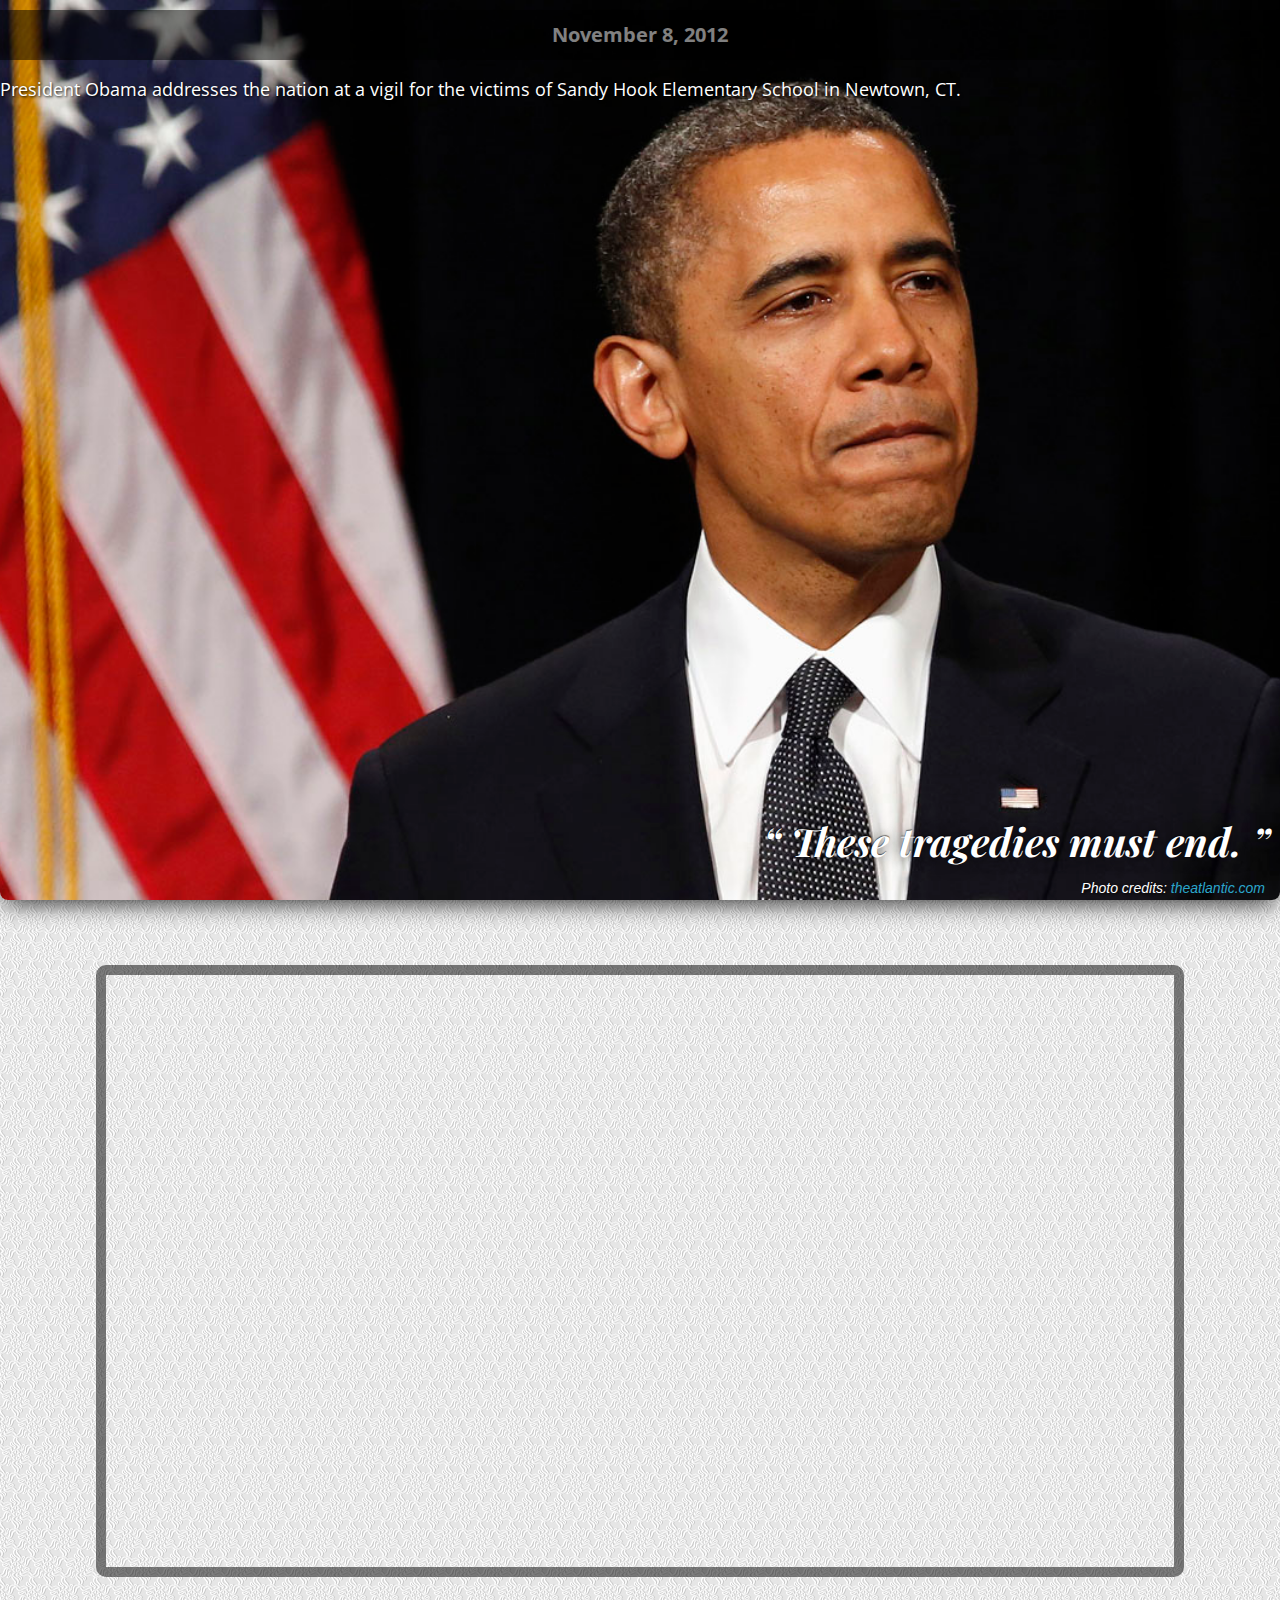
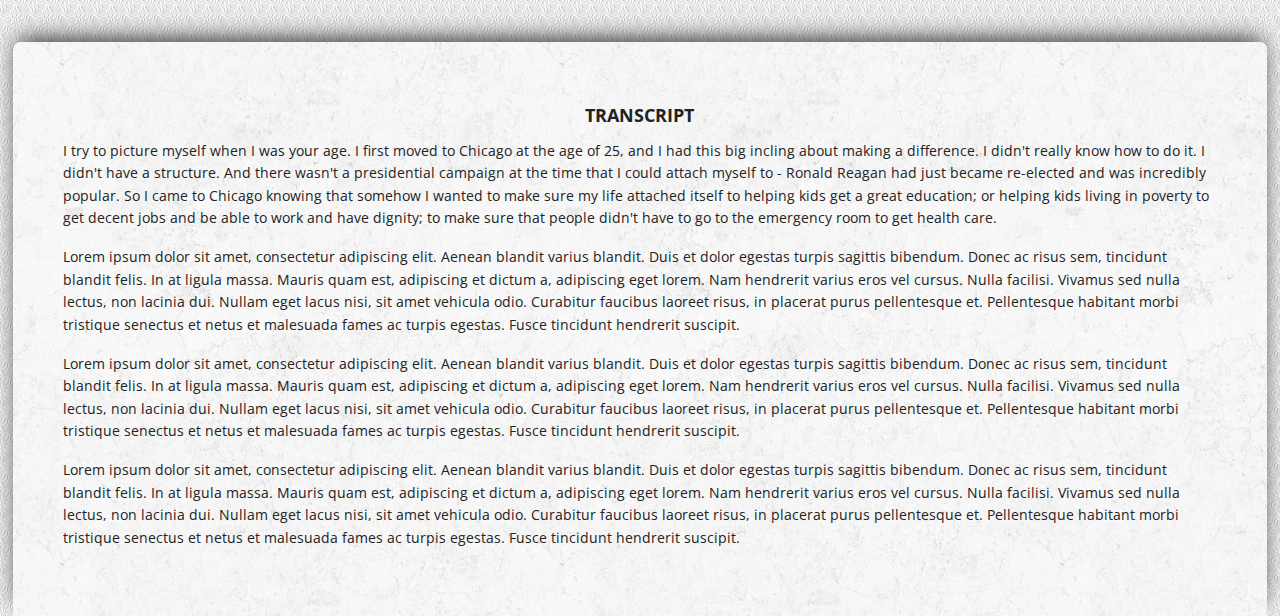
==== index2.html @ 3c72f205 "Initial commit" ====
<html lang="en">
	<head>
		<meta charset="utf-8">
		<title>Barack Obama's Most Famous Quotes and Speeches</title>
		<script src="http://ajax.googleapis.com/ajax/libs/jquery/1.8.3/jquery.min.js"></script>
		<link rel="stylesheet" href="css/foundation.grid.css">
		<link rel="stylesheet" href="css/foundation.grid.min.css">
		<link rel="stylesheet" href="css/style2.css">
		<script src="js/jquery.fitvids.js"></script>
		<script>
		  $(document).ready(function(){
		    $(".speechVideo").fitVids();
		  });
		</script>
		<link href='http://fonts.googleapis.com/css?family=Playfair+Display:400,700,400italic,700italic' rel='stylesheet' type='text/css'>
		<link href='http://fonts.googleapis.com/css?family=Open+Sans+Condensed:300,700' rel='stylesheet' type='text/css'>
	</head>
	<body>
		<div class="top bottomShadow bottomRounded">
			<div class="ribbon">
				<header>November 8, 2012</header>
			</div>
			<div class="quote">	
				<q>
					These tragedies must end.
				</q>
			</div>
			<div class="empty">			
				<div class="caption">
					President Obama addresses the nation at a vigil for the victims of Sandy Hook Elementary School in Newtown, CT.
				</div>
			</div>
			<footer>
				<cite>Photo credits: 
					<a href="http://cdn.theatlantic.com/static/infocus/newtown121712/n17_RTR3BNW5.jpg">theatlantic.com</a>
				</cite>
			</footer>
		</div>
		<div class="speechVideo">
					<iframe width="560" height="315" src="http://www.youtube.com/embed/grzFA15iSj4" frameborder="0" allowfullscreen></iframe>
		</div>	
		<div class="transcript topRounded topShadow">
			<h1>Transcript</h1>
			<p>I try to picture myself when I was your age. I first moved to Chicago at the age of 25, and I had this big incling about making a difference. I didn't really know how to do it. I didn't have a structure. And there wasn't a presidential campaign at the time that I could attach myself to - Ronald Reagan had just became re-elected and was incredibly popular. So I came to Chicago knowing that somehow I wanted to make sure my life attached itself to helping kids get a great education; or helping kids living in poverty to get decent jobs and be able to work and have dignity; to make sure that people didn't have to go to the emergency room to get health care. </p>
			<p>Lorem ipsum dolor sit amet, consectetur adipiscing elit. Aenean blandit varius blandit. Duis et dolor egestas turpis sagittis bibendum. Donec ac risus sem, tincidunt blandit felis. In at ligula massa. Mauris quam est, adipiscing et dictum a, adipiscing eget lorem. Nam hendrerit varius eros vel cursus. Nulla facilisi. Vivamus sed nulla lectus, non lacinia dui. Nullam eget lacus nisi, sit amet vehicula odio. Curabitur faucibus laoreet risus, in placerat purus pellentesque et. Pellentesque habitant morbi tristique senectus et netus et malesuada fames ac turpis egestas. Fusce tincidunt hendrerit suscipit.</p>
			<p>Lorem ipsum dolor sit amet, consectetur adipiscing elit. Aenean blandit varius blandit. Duis et dolor egestas turpis sagittis bibendum. Donec ac risus sem, tincidunt blandit felis. In at ligula massa. Mauris quam est, adipiscing et dictum a, adipiscing eget lorem. Nam hendrerit varius eros vel cursus. Nulla facilisi. Vivamus sed nulla lectus, non lacinia dui. Nullam eget lacus nisi, sit amet vehicula odio. Curabitur faucibus laoreet risus, in placerat purus pellentesque et. Pellentesque habitant morbi tristique senectus et netus et malesuada fames ac turpis egestas. Fusce tincidunt hendrerit suscipit.</p>
			<p>Lorem ipsum dolor sit amet, consectetur adipiscing elit. Aenean blandit varius blandit. Duis et dolor egestas turpis sagittis bibendum. Donec ac risus sem, tincidunt blandit felis. In at ligula massa. Mauris quam est, adipiscing et dictum a, adipiscing eget lorem. Nam hendrerit varius eros vel cursus. Nulla facilisi. Vivamus sed nulla lectus, non lacinia dui. Nullam eget lacus nisi, sit amet vehicula odio. Curabitur faucibus laoreet risus, in placerat purus pellentesque et. Pellentesque habitant morbi tristique senectus et netus et malesuada fames ac turpis egestas. Fusce tincidunt hendrerit suscipit.</p>
		</div>
	</body>
</html>
---- css/style2.css ----
body {
	position: relative;
	margin: 0 auto 0 auto;
	font-family: Helvetica, Arial, sans-serif;
	font-size: 16px;
	background: url(../images/light_grey_floral_motif.png) repeat;
}

.top {
	background: url(../images/ObamaNewtown.jpg) no-repeat;
	background-position: center;
	width: 100%;
	height: 100%;
	-webkit-background-size: cover;
	moz background size: cover;
	o background size: cover;
	background-size: cover;
	position: relative;
	overflow: hidden;
	color: white;
	text-shadow: black 0.1em 0.1em 0.2em;
	z-index: -99;
}

.gradient-bg {
	background: -moz-linear-gradient(top, rgba(0,0,0,0) 32%, rgba(46,46,46,0) 76%, rgba(71,71,71,0.5) 100%); /* FF3.6+ */
	background: -webkit-gradient(linear, left top, left bottom, color-stop(32%,rgba(0,0,0,0)), color-stop(76%,rgba(46,46,46,0)), color-stop(100%,rgba(71,71,71,0.5))); /* Chrome,Safari4+ */
	background: -webkit-linear-gradient(top, rgba(0,0,0,0) 32%,rgba(46,46,46,0) 76%,rgba(71,71,71,0.5) 100%); /* Chrome10+,Safari5.1+ */
	background: -o-linear-gradient(top, rgba(0,0,0,0) 32%,rgba(46,46,46,0) 76%,rgba(71,71,71,0.5) 100%); /* Opera 11.10+ */
	background: -ms-linear-gradient(top, rgba(0,0,0,0) 32%,rgba(46,46,46,0) 76%,rgba(71,71,71,0.5) 100%); /* IE10+ */
	background: linear-gradient(to bottom, rgba(0,0,0,0) 32%,rgba(46,46,46,0) 76%,rgba(71,71,71,0.5) 100%); /* W3C */
	filter: progid:DXImageTransform.Microsoft.gradient( startColorstr='#00000000', endColorstr='#80474747',GradientType=0 ); /* IE6-9 */
	background-position: center;
	width: 100%;
	height: 100%;
	-webkit-background-size: cover;
	moz background size: cover;
	o background size: cover;
	background-size: cover;
	position: relative;
	overflow: hidden;
}

.bottomShadow {
	-webkit-box-shadow: 0 8px 25px -5px #2c2c2c;
	-moz-box-shadow: 0 8px 25px -5px #2c2c2c;
	box-shadow: 0 8px 25px -5px #2c2c2c;
}

.bottomRounded {
	-moz-border-radius: 0 0 8px 8px;
	-webkit-border-radius: 0 0 8px 8px;
	border-radius: 0 0 8px 8px; /* future proofing */
}

header {
	display: text;
	cursor: text;
	padding: 15px;
	margin: 10px 0 0 0;
	background-color: black;
		opacity: .5;
	text-align: center;
	font-family: 'Open Sans Condensed', sans-serif;
	font-weight: bold;
	font-size: 20px;
}

.quote {
	position: absolute;
	display: text;
	cursor: text;
	text-align: right;
	font-size: 2.8em;
	margin: 20px 10px 35px 0;
	font-family: 'Playfair Display', serif;
	font-style: italic;
	font-weight: bold;
	bottom: 0;
	right: 0;
	color: white;
	min-width: 205px;
	clear: both;
	line-height: 1.2;
	text-shadow: 0 0 15px rgba(0, 0, 0, 0.6),0 -1px 1px rgba(0, 0, 0, 0.6);
	text-rendering: optimizelegibility;
}

/*
.quote {
	display: block;
	text-align: right;
	font-size: 2.8em;
	margin: 0 100px 10px; 0;
	font-family: 'Playfair Display', serif;
	font-style: italic;
	font-weight: bold;
	padding-top: 150px;
	color: #333333;
	text-shadow: #f3f3f3 0.05em 0.05em 0.2em;
	min-width: 205px;
	clear: both;
}

.empty {
	display: block;
	clear: both;
	margin-top: 20px;
	z-index: -1;
}
*/

.caption {
	display: block;
	cursor: text
	position: relative;
	margin: 20px 5px 35px 0;
	font-family: 'Open Sans Condensed', sans-serif;
	font-size: 18px;
	bottom: 0;
	right: 0;
	clear: both;
}

cite {
	font-family: Helvetica, Arial, sans-serif;
	font-size: 14px;
	font-weight: normal;
	direction: ltr;
	display: block;
	position: absolute;
	right: 0;
	bottom: 0;
	margin: 10 15px 5px 0;
}

cite a {
	text-decoration: none;
	text-shadow: none;
	color: #2BA6CB;
}

cite a:hover{
	text-decoration: underline;
	text-shadow: none;
}

.speechVideo {
	width: 85%;
	margin: 0 auto;
	padding: 65px 0;
}

.speechVideo iframe {
    border: 10px solid rgb(0, 0, 0);
    border: 10px solid rgba(0, 0, 0, .5);
    -webkit-background-clip: padding-box; /* for Safari */
    background-clip: padding-box; /* for IE9+, Firefox 4+, Opera, Chrome */
    border-radius: 10px;
    vertical-align: middle;
}

.topRounded {
	-moz-border-radius: 8px 8px 0 0;
	-webkit-border-radius: 8px 8px 0 0;
	border-radius: 8px 8px 0 0; /* future proofing */
}

.topShadow {
	-webkit-box-shadow: 0 -8px 25px -5px #2c2c2c;
	-moz-box-shadow: 0 -8px 25px -5px #2c2c2c;
	box-shadow: 0 -8px 25px -5px #2c2c2c;
}

.transcript {
	font-family: 'Open Sans Condensed', sans-serif;
	text-align: left;
	margin: 0 auto;
	padding: 50px;
	background: url(../images/rockywall.png) repeat;
	width: 98%;
}

.transcript h1 {
	font-size: 18px;
	text-align: center;
	font-family: 'Open Sans Condensed', sans-serif;
	text-transform: uppercase;
}
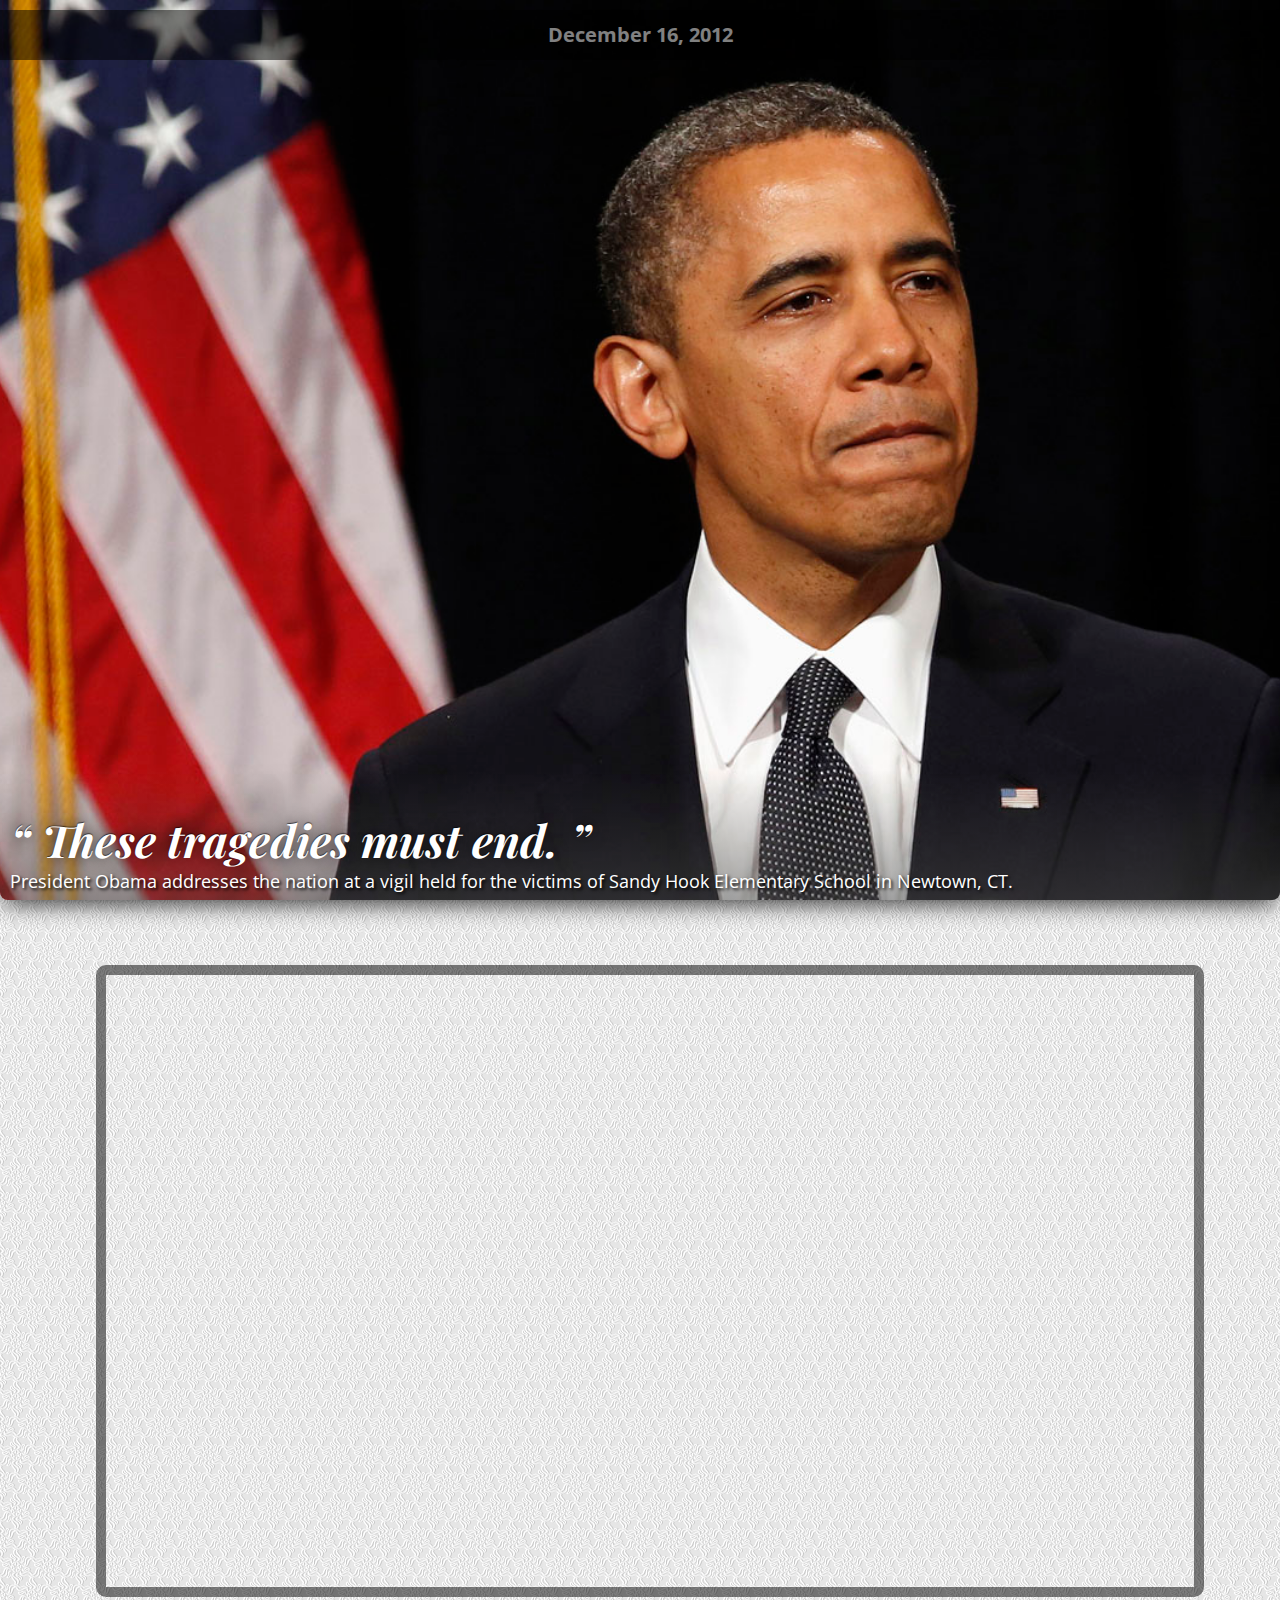
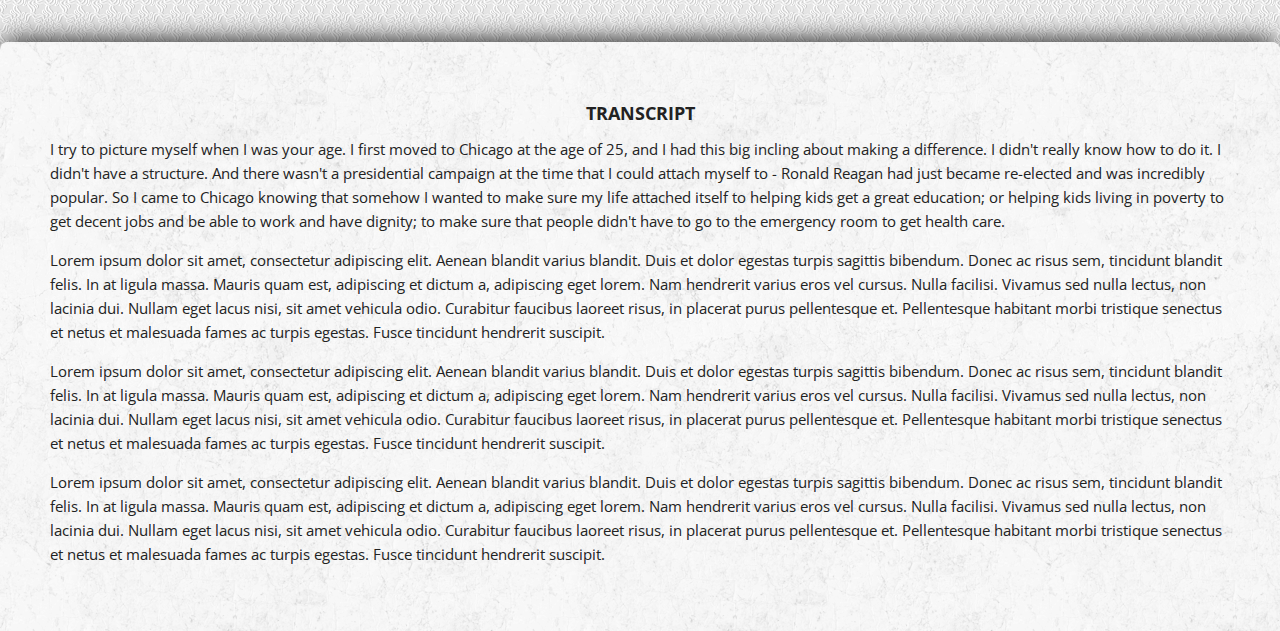
==== commit 339e97fa: "Updated index2 and style2" ====
--- a/index2.html
+++ b/index2.html
@@ -3,9 +3,8 @@
 		<meta charset="utf-8">
 		<title>Barack Obama's Most Famous Quotes and Speeches</title>
 		<script src="http://ajax.googleapis.com/ajax/libs/jquery/1.8.3/jquery.min.js"></script>
-		<link rel="stylesheet" href="css/foundation.grid.css">
-		<link rel="stylesheet" href="css/foundation.grid.min.css">
 		<link rel="stylesheet" href="css/style2.css">
+		<link rel="stylesheet" href="css/animate-custom.css">
 		<script src="js/jquery.fitvids.js"></script>
 		<script>
 		  $(document).ready(function(){
@@ -17,26 +16,22 @@
 	</head>
 	<body>
 		<div class="top bottomShadow bottomRounded">
+			<div class="gradient-bg bottomRounded"></div>
 			<div class="ribbon">
-				<header>November 8, 2012</header>
+					<header>December 16, 2012</header>
 			</div>
-			<div class="quote">	
-				<q>
-					These tragedies must end.
-				</q>
-			</div>
-			<div class="empty">			
+			<div class="container clearfix">
+				<div class="quote clearfix">	
+					<q>
+						These tragedies must end.
+					</q>
+				</div>
 				<div class="caption">
-					President Obama addresses the nation at a vigil for the victims of Sandy Hook Elementary School in Newtown, CT.
+						President Obama addresses the nation at a vigil held for the victims of Sandy Hook Elementary School in Newtown, CT.
 				</div>
 			</div>
-			<footer>
-				<cite>Photo credits: 
-					<a href="http://cdn.theatlantic.com/static/infocus/newtown121712/n17_RTR3BNW5.jpg">theatlantic.com</a>
-				</cite>
-			</footer>
 		</div>
-		<div class="speechVideo">
+		<div class="speechVideo clearfix">
 					<iframe width="560" height="315" src="http://www.youtube.com/embed/grzFA15iSj4" frameborder="0" allowfullscreen></iframe>
 		</div>	
 		<div class="transcript topRounded topShadow">
--- a/css/style2.css
+++ b/css/style2.css
@@ -4,6 +4,47 @@
 	font-family: Helvetica, Arial, sans-serif;
 	font-size: 16px;
 	background: url(../images/light_grey_floral_motif.png) repeat;
+	word-wrap: break-word;
+	line-height: 1;
+	font-weight: normal;
+	font-style: normal;
+	color: #222222;
+	text-rednering: optimizelegibility;
+	-webkit-font-smoothing: antialiased;
+}
+
+p a, p a:visited { 
+	line-height: inherit; 
+}
+
+p { 
+	font-family: inherit; 
+	font-weight: normal; 
+	font-size: 15px; 
+	line-height: 1.6; 
+}
+
+
+a { 
+	color: #2ba6cb; 
+	text-decoration: none; 
+	line-height: inherit; 
+}
+
+a:hover { 
+	color: #2795b6; 
+}
+
+a:focus { 
+	color: #2795b6; 
+}
+
+.clearfix:after {
+   content: " ";
+   visibility: hidden;
+   display: block;
+   height: 0;
+   clear: both;
 }
 
 .top {
@@ -22,6 +63,7 @@
 	z-index: -99;
 }
 
+
 .gradient-bg {
 	background: -moz-linear-gradient(top, rgba(0,0,0,0) 32%, rgba(46,46,46,0) 76%, rgba(71,71,71,0.5) 100%); /* FF3.6+ */
 	background: -webkit-gradient(linear, left top, left bottom, color-stop(32%,rgba(0,0,0,0)), color-stop(76%,rgba(46,46,46,0)), color-stop(100%,rgba(71,71,71,0.5))); /* Chrome,Safari4+ */
@@ -31,13 +73,15 @@
 	background: linear-gradient(to bottom, rgba(0,0,0,0) 32%,rgba(46,46,46,0) 76%,rgba(71,71,71,0.5) 100%); /* W3C */
 	filter: progid:DXImageTransform.Microsoft.gradient( startColorstr='#00000000', endColorstr='#80474747',GradientType=0 ); /* IE6-9 */
 	background-position: center;
-	width: 100%;
-	height: 100%;
 	-webkit-background-size: cover;
 	moz background size: cover;
 	o background size: cover;
 	background-size: cover;
-	position: relative;
+	position: absolute;
+	bottom: 0;
+	left: 0;
+	width: 100%;
+	height: 60%;
 	overflow: hidden;
 }
 
@@ -66,86 +110,44 @@
 	font-size: 20px;
 }
 
+.container {
+	position: absolute;
+	bottom: 0;
+	clear: none;
+	padding: 0 0 10px 10px;
+}
+
 .quote {
-	position: absolute;
-	display: text;
+	position: relative;
+	display: block;
+	float: left;
+	clear: both;
+	color: white;
 	cursor: text;
 	text-align: right;
 	font-size: 2.8em;
-	margin: 20px 10px 35px 0;
 	font-family: 'Playfair Display', serif;
 	font-style: italic;
 	font-weight: bold;
-	bottom: 0;
-	right: 0;
-	color: white;
 	min-width: 205px;
-	clear: both;
 	line-height: 1.2;
 	text-shadow: 0 0 15px rgba(0, 0, 0, 0.6),0 -1px 1px rgba(0, 0, 0, 0.6);
-	text-rendering: optimizelegibility;
 }
-
-/*
-.quote {
-	display: block;
-	text-align: right;
-	font-size: 2.8em;
-	margin: 0 100px 10px; 0;
-	font-family: 'Playfair Display', serif;
-	font-style: italic;
-	font-weight: bold;
-	padding-top: 150px;
-	color: #333333;
-	text-shadow: #f3f3f3 0.05em 0.05em 0.2em;
-	min-width: 205px;
-	clear: both;
-}
-
-.empty {
-	display: block;
-	clear: both;
-	margin-top: 20px;
-	z-index: -1;
-}
-*/
 
 .caption {
 	display: block;
-	cursor: text
+	cursor: text;
 	position: relative;
-	margin: 20px 5px 35px 0;
 	font-family: 'Open Sans Condensed', sans-serif;
 	font-size: 18px;
-	bottom: 0;
-	right: 0;
+	float: left;
 	clear: both;
-}
-
-cite {
-	font-family: Helvetica, Arial, sans-serif;
-	font-size: 14px;
-	font-weight: normal;
-	direction: ltr;
-	display: block;
-	position: absolute;
-	right: 0;
-	bottom: 0;
-	margin: 10 15px 5px 0;
-}
-
-cite a {
-	text-decoration: none;
-	text-shadow: none;
-	color: #2BA6CB;
-}
-
-cite a:hover{
-	text-decoration: underline;
-	text-shadow: none;
+	padding: 5px 0 0 0;
 }
 
 .speechVideo {
+	display: block;
+	position: relative;
 	width: 85%;
 	margin: 0 auto;
 	padding: 65px 0;
@@ -157,7 +159,6 @@
     -webkit-background-clip: padding-box; /* for Safari */
     background-clip: padding-box; /* for IE9+, Firefox 4+, Opera, Chrome */
     border-radius: 10px;
-    vertical-align: middle;
 }
 
 .topRounded {
@@ -173,12 +174,13 @@
 }
 
 .transcript {
+	display: block;
+	position: relative;
 	font-family: 'Open Sans Condensed', sans-serif;
 	text-align: left;
 	margin: 0 auto;
 	padding: 50px;
 	background: url(../images/rockywall.png) repeat;
-	width: 98%;
 }
 
 .transcript h1 {
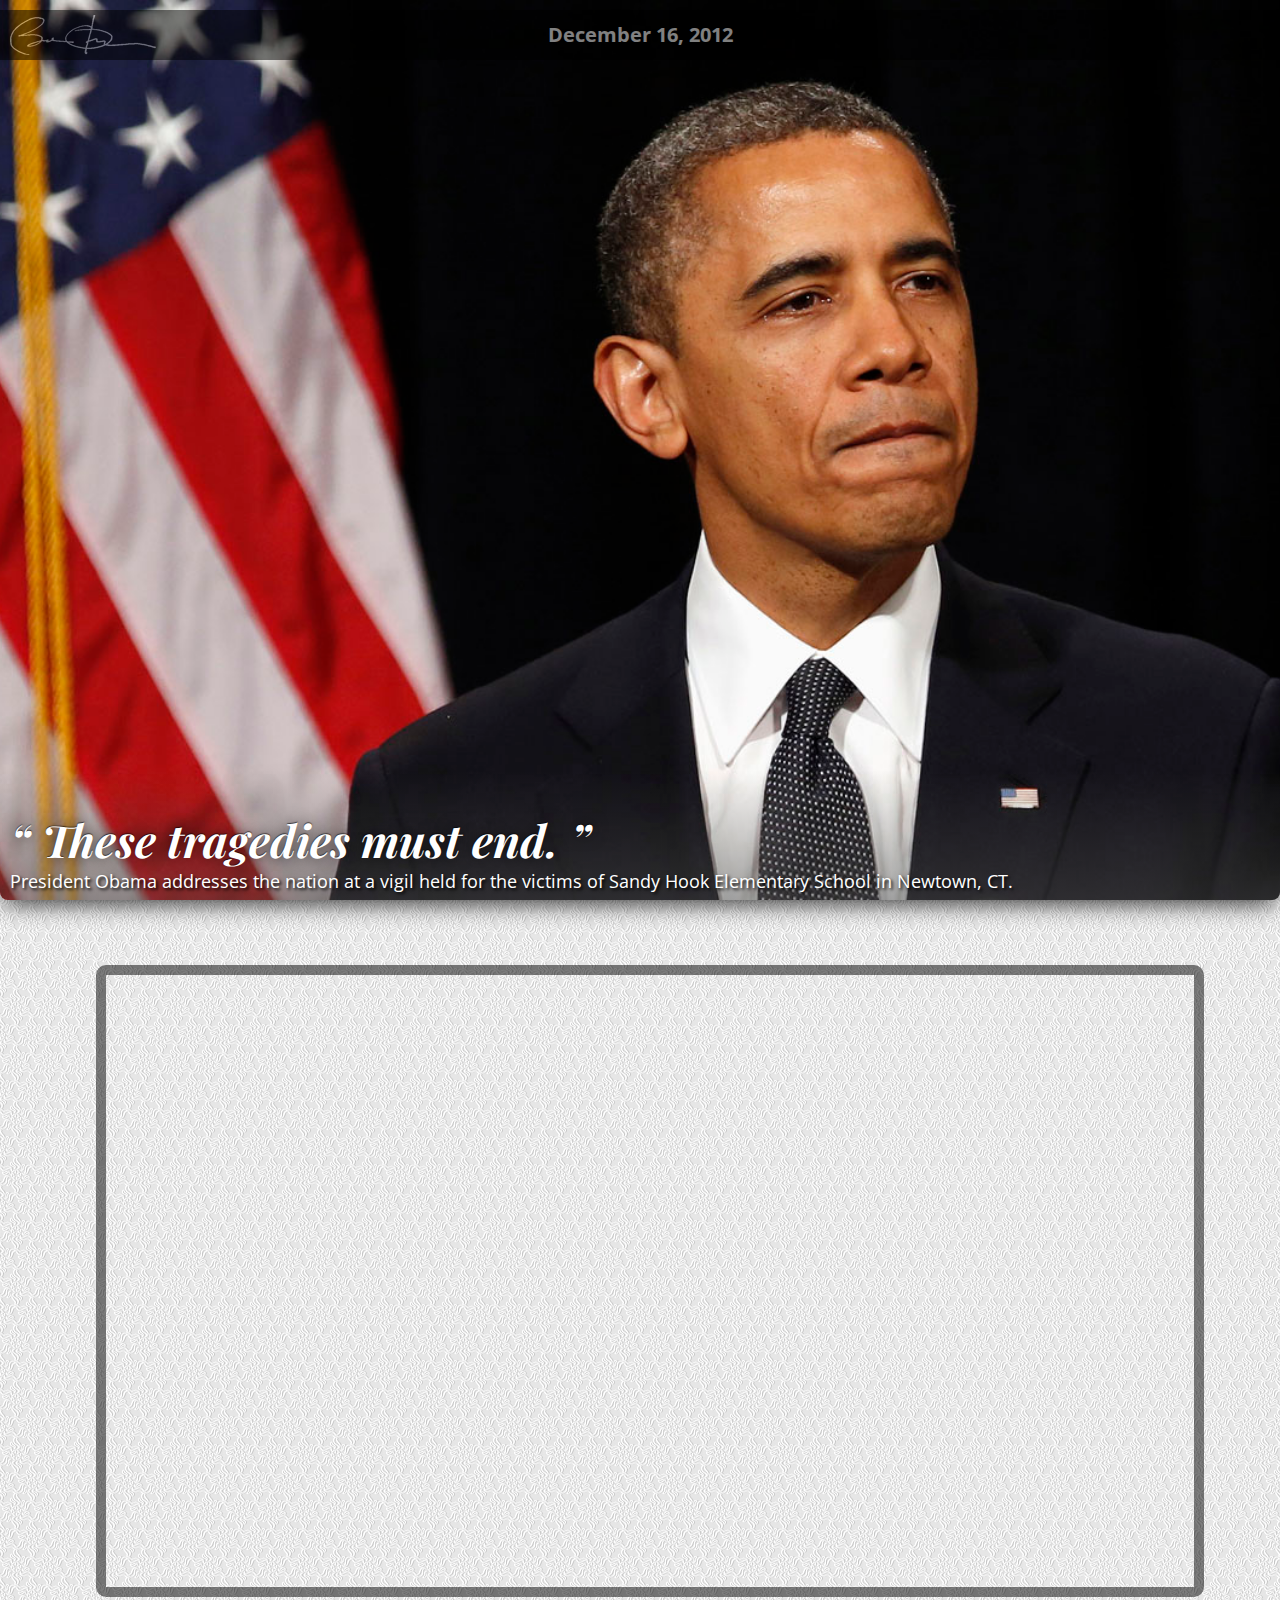
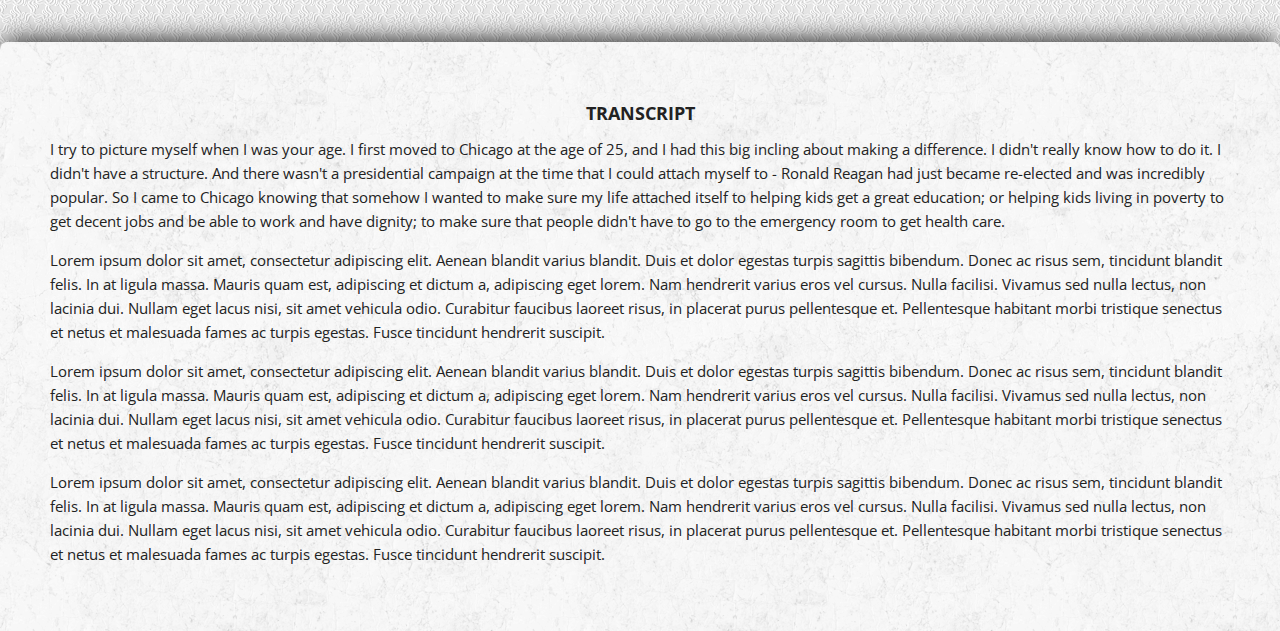
==== commit a189b3c5: "Added logo" ====
--- a/index2.html
+++ b/index2.html
@@ -18,7 +18,10 @@
 		<div class="top bottomShadow bottomRounded">
 			<div class="gradient-bg bottomRounded"></div>
 			<div class="ribbon">
-					<header>December 16, 2012</header>
+				<div class="logo">
+					<img src="images/barackobama.png" alt="logo" />	
+				</div>
+				<date>December 16, 2012</date>
 			</div>
 			<div class="container clearfix">
 				<div class="quote clearfix">	
@@ -32,7 +35,7 @@
 			</div>
 		</div>
 		<div class="speechVideo clearfix">
-					<iframe width="560" height="315" src="http://www.youtube.com/embed/grzFA15iSj4" frameborder="0" allowfullscreen></iframe>
+			<iframe width="560" height="315" src="http://www.youtube.com/embed/grzFA15iSj4" frameborder="0" allowfullscreen></iframe>
 		</div>	
 		<div class="transcript topRounded topShadow">
 			<h1>Transcript</h1>
--- a/css/style2.css
+++ b/css/style2.css
@@ -97,17 +97,27 @@
 	border-radius: 0 0 8px 8px; /* future proofing */
 }
 
-header {
-	display: text;
-	cursor: text;
+.ribbon {
+	position: relative;
 	padding: 15px;
 	margin: 10px 0 0 0;
 	background-color: black;
 		opacity: .5;
+	display: text;
+	cursor: text;
 	text-align: center;
 	font-family: 'Open Sans Condensed', sans-serif;
 	font-weight: bold;
 	font-size: 20px;
+}
+
+.logo img {
+	position: absolute;
+	left:0;
+	top:0;
+	vertical-align: center;
+	opacity: .8;
+	padding: 5px 0 0 10px;
 }
 
 .container {
